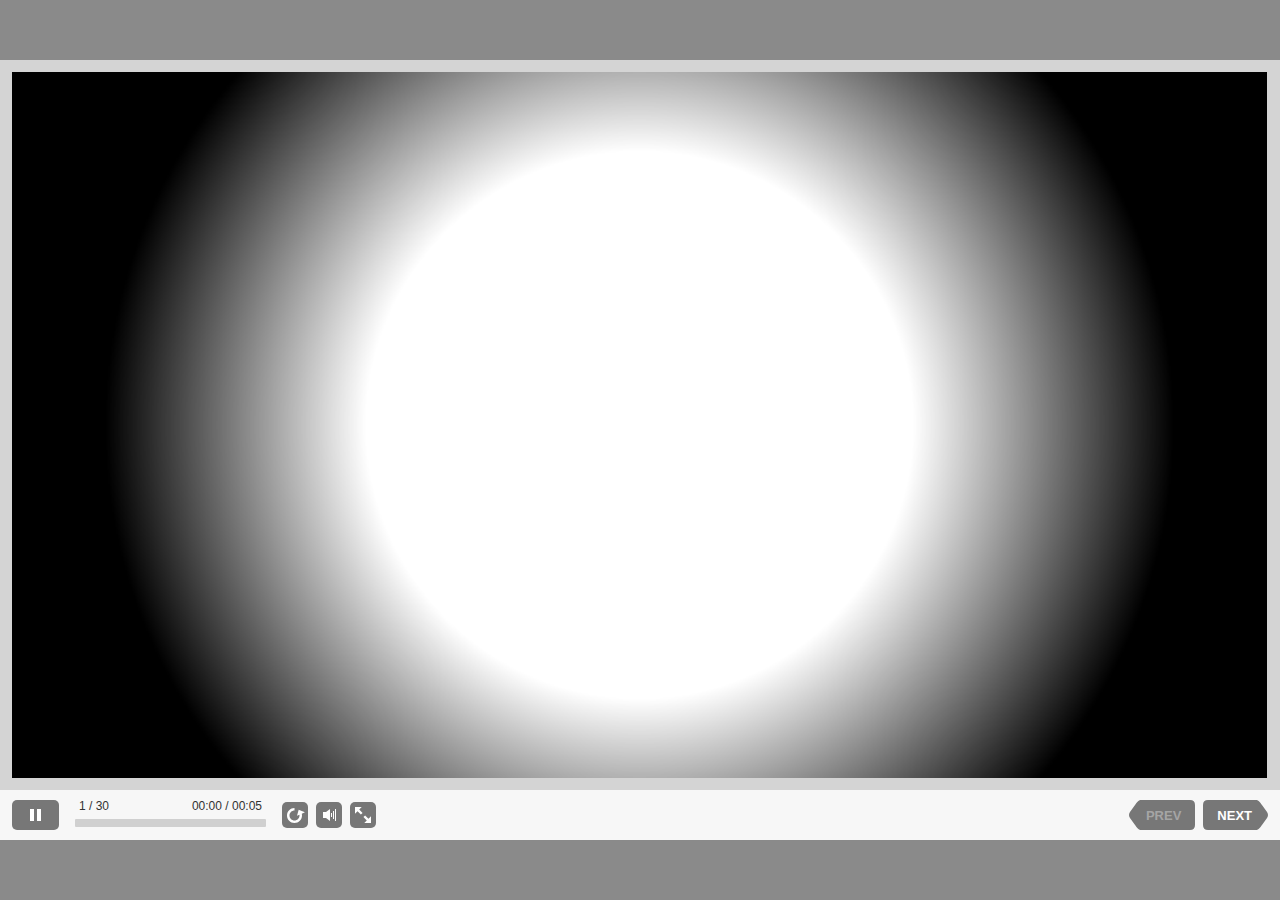
==== assets/ppt/example2/index.html @ 57583b44 "commit" ====
<!DOCTYPE html>
<!-- Created with iSpring --><!-- 984 614 --><!--type html --><!--mainFolder ./ -->
<html style=background-color:#8a8a8a;>
<head>
    <meta http-equiv="Content-Type" content="text/html;charset=utf-8"/><meta name="viewport" content="width=device-width,initial-scale=1,maximum-scale=1"/><meta name="format-detection" content="telephone=no"/><meta name="apple-mobile-web-app-capable" content="yes"/><meta name="apple-mobile-web-app-status-bar-style" content="black"/><meta http-equiv="X-UA-Compatible" content="IE=edge"/><meta name="msapplication-tap-highlight" content="no"/><title>BIM+无人机施工现场信息化管理</title><link rel="apple-touch-icon-precomposed" href="data/apple-touch-icon.png"/><link rel="shortcut icon" type="image/ico" href="data/favicon.ico"/><style>body {background-color:#8a8a8a;}#spr0_146e2c22 {display:none;}</style>
    

    <style>
        #playerView {
            position:relative;
            -webkit-tap-highlight-color:rgba(0,0,0,0);
            -webkit-user-select:none;
            -moz-user-select:none;
            -webkit-touch-callout:none;
            -webkit-user-drag:none;
        }
        #playerView * {
            position:absolute;
        }
		#preloader {
			width: 50px;
			height: 50px;
			position: absolute;
			top: 0;
			left: 0;
			bottom: 0;
			right: 0;
			margin: auto;
			border-radius: 10px;
			background-color: rgba(0, 0, 0, 0.5);
		}
		
		#preloader::after {
			content: '';
			position: absolute;
			background: url([data-uri]);
			background-size: cover;
			top: 0;
			left: 0;
			bottom: 0;
			right: 0;
			animation: preloader_spin 1s infinite linear;
			-webkit-animation: preloader_spin 1s infinite linear;
		}
		
		@keyframes preloader_spin { 0% {transform: rotate(0deg);} 100% {transform: rotate(360deg);} }
		@-webkit-keyframes preloader_spin { 0% {-webkit-transform: rotate(0deg);} 100% {-webkit-transform: rotate(360deg);}}
    </style>
</head>
<body>
	<div id="preloader"></div>
	<script src="data/player.js?7AAB86FC"></script>
    <div id="content"></div>
    <div id="spr0_146e2c22"></div>
    <script>
		(function(startup){
			function start(savedPresentationState)
			{
				var presInfo = "eNrtff1zFEey4L+i0MVF3MUb+rq+u/aXCxm0Xu5h8AG7fu/WG4QAYessEE8S+PltOEJ8CH0gITDfSCCExYeNkcBgkEZIRLw/ZT3dM/rJ/8JlVvXMdE93j0ZISMLHsoae7sqqrKyqrMysrMy/N3c0/6H57x+1KLKDeh9t2/5H5W7jnLnbWgjbsW2Hbmn9qEW2EMLot8255l4o/NHOT/4puH63kM8HE/ng2qL/6n7xwlN/Il94MxWcmvVHrhVnpooXz0Hxr5v/oKXruLnmL5v/ILh5OgRVHOrqbt93vPuAotQl3IOS7c1/+HvzMfzrK/wLfvZ2n2jPNbc1/+Gv5kPz8eNQrMf8hCKMmpqOtHX2tJvX5unbv32bs6WP9cRK8/qlj8dLsxXq7o2WJiuUPl6/NHazWvhIHBFpCltKJGvujBcW9QufjBb26uPck4ZGdun2FDyySx+JldYrlD4YK63qlz55IlZ6hV6ePBwtzd36pXtjeCs3ndpQvPlobAbjkulp/hbeH8f3beX3nZW2unFONX9rJvvfm4+Ec+LbcmtYATS9E/6hQlokmg+39bZ9/j96OjsOtxPn/+JwHap9e8iM4uFKM9Cgm6u2/++JpTzcF0zMft5dZ0n7+SvFK48+7/78WCE/3VS6M9rkT//QVJg73+Qv5JtKff1NUFtT8do5LPKPvivw/2DuB//VneLl2eDZpD9y3R/73p9+GEzdxyYenV+emi+Oz/gTkwBfyI8EdwcsL4BuA7WEYxEGvvHt33LN/4bkQWq0HbcdI/gdqYHE6wipC6DI0nqOd7MDhMt2eohSKH4QvrgOkVJqqgkVSueQHWmhHY8xRqj2vJxhUX8zY/ZXrNwN/8PnbVxpR0MFQnLNc9uosmW7U8rGi9qSOI9CxHgtYowDEFMS/[base64]/oZhQMsc9GGWgPGy7CqqkjkeFy6miIgcTThAFQ0Bh1mbOPCIdDosHeuviEpAOFZ4mKB14WVMxBhKHiCCuk2sVp6OZKNBnCsuIQU2wfKWnoAM5xuxqpkIrlYmv8Mzk4gzah59S4EhTgKA6C98YSBwigi9xk2sYKJhjGmYI8wRhxOM5CcJPlbtwWI9cUA/mhtBZKGO/OAn7hVPFgckvOXd51mSOQ8QAkGua3cjuJIerLPWv5l2CS/Zi4ROG4xoO6zriW9u9v9tvPeG3dsuVc83f4EYKkF3htpVLFiSVgkcJlDxSEQq7sEyUJa8ATS10Fda123NPynKt9kS8y55siy9/[base64]/c0qCX/Ff/fhv7nmv9h/vrH/HLH/fN1lC8U0L5CekpoXTdW8aCOa1/auY73tx3p7UFECDajJX7xqHn/6qTDXt3zmkT94rskqR8GD0/65X8of8yPhR1DdKsqZVcsKC+eLC6OVWobCghX9rl5xf3w8LG4/Bn0LxYXLlUavlOua+DG4fb/08Kw/+F1UUYNBcInpIUfBWnFBqAcDvg1YeFxz620uD3mK5paQVky9li24XAkruaxxJEH+TI4kSx1Jlj2S4e/[base64]/e45Ama4mqstnPu5uyjFbhwr4xW7zykz/2FIotP76x3Dfp9/9UejXrT48W82/870YsuD932h+9vjxwyX4tzE1DJbaG0qtHpZfDtv7irbPBhYf+4Mug76FF5de+037/y8LckzqtAA7++KI/8zL66WMiPmNQ3/LAaOnBqeLC2WDwouXcv70eieJSgbY/i4uXLE+HNoNrT/17dz6m1IMSy6cu+xOPgl9uIp4Tp/x7Z/xz/[base64]/yA5DwHvr9j/zZN/6lRf/So2BisvRmADiLFe5AdLS2fljJpZf9AO7fOY813AslF+QWr372B6/7/fctnyjmHxYX3pSGfg55kEGlOJ0vjZyxPAu4HjAIKFbITy/33fIvnyq9eBQtgGb+xauGTYAY+VPZ8P+o+HA2uHPKvzwKuEHl/thcTYeDK2+KT64BuwmenQaE/cl8caqvMDcMSBaWbgdDN6A7/thwUsy1fcRiC/f/0TdRPH83GL5c/HmpuHDOnmZgN2/f8mdu+YPjwPYK8+eha/jSUDW4mV/uu2t+3vXfnLE9+kff7cJcHmk+9go+FR8/8YfHg6HLUBKaAF5c+uVV8fQ8yoCPbwR3B/yBc/YZt427AwACrNNWhe/h2TRtn4Ohh6WpEWgCulkrrOdnoFpLtJDV4hSAij/[base64]/Umr200W6qxjcaOK4lYuVG37kR6m0blZjSqahsVOjKm74Y3EG/lRtd/nepNaJQmOJKU5hxX83fHHChZudF1X6eUbkajLL1R68/wjpgD5Ss3uu7rlIrNaDTBkbjLHSJAaAL5BkQeIUDl5UxowggowMSRVMMzYzkG5VwhpMtcmnlGrgEcRCdFNGVeDg8YQHYBecbTNEsbjoPEISqYn/wiMS84N+dVjDLuScDORTVaex71AHGXwS8BKhTTLKeYw4gSEjrlZSEOUoWWynOZFoLktjHpSOEpj2qRdbYfhwAA7nrUZYTG57Pa8nhXAaJ4eymysQZJlEtFKZppicPgL0W14jlGkdly7pjTJK64kW/TvSikYbuUGtecStlU7wlTNF4ygiJLcmJCKw4/wLnRGUi7XAGaNAfkdaQLdJcShHnAHijrEaJktmmHwNgobVcGA5SBVXlKU0J45mSOg8Qh1mJhsX3cXNNyfEpskHPHNju17Ll/ZAI26BIRm6XmTDv6Jta9+HTacN+V2NxtrHfxCY6VxN7UMY/VsNONNo911UwstZWQkVsImbiq9K6QWeXxe1yV2ipIya2IFNmKSNGtiBTbgkh5WxAnvRUHz92CSNEtidRWZAh0SzIEtRWR2oocgWxFlkC3Ij+nW1GaoltHmlrzgXWKL5xMPbCWDR5Ys6bS4mxx6qfCwstg+Krffz840x861pRmlvzpAf/iaPGhOXL075z3x17hU3B5tLA4UXy+UFyYNF9GrxYWzJfilUfLfVdMmTN3g5sz/qv7WPLxTXz1fw52dX1F1McUf3zWcexw19c9xMUf1JGfmYrGl/zFe/702eJFcyQaDL7wn17xp68FNyYL+XzxpyulmafBxE/4raWzo/3Y123d7U1ENO1liTpJWCeeN1fuwfnTD4vXzlUOnw3KPy8VT/3Cj3d34a8d/2tn08d7LDy1OC0+88+MBVefBqMzywMDy+MWs4lRf3jKv2lq/fyE67a4n3Z93d7deviL9qa9grkRfJp62rtPtnc3UZfQKGa2Tv/JDf+0qSboWwjJGJYw1b7N76biwmv/4mCp70zp5qWaA3pLDDzatmf6r3HU7QywI16YWyg9OFWYy//2+ha6K/WPFq/8Ujp76de+UxXC4XOZAsUnQ1AbTCOowcICmaAJf+708u17hblhv3+09GLeFvDHhovnfyo+Pu+/7vPHoM7TjZwzk/[base64]/lC/kLKqo/s/NZxzx8d8y+OWA8y3PNNrIHSm3E//6DysrgwVrp4Pxi8CIJZ5aX1M/Ofjtmai0vT/vh4Ye7H4NGUf/u68YmzTtNrace/PYDufaY3/rM+EDtKL56gv/PPp4pjT6B/VkT155+jX/b5y/6zq/5APrh9H8oUJyaDJ98v950GOcnSZnmiz/osVnA0aK6jfCLcI0fKXEg6sPi5gKUvPOOFhjcDQUgQwIWA8TCPape7guWYCzIMF5oJN/saMt4bJ5oAt3Ip3pwWICpQqoFxeVk3veMgcYgE/4xgLmj0XrcW5vo1E54CmcqerDPFTQkTTiHz6M/z7D/KVGCuXGcd+Zmi8ZJrOOoL+7JBjPNQyDg76ospXj3U3gsxRaSwN53K3nTjdz0SzME6uyKb8s/1+zPzoZpiVRnrcW1cp/E6xq2zpRePlgfGlq/PLN+7gUxpZsjvf2R/IgvIvwHtJLj6Irgy74/f8adHQY8Jbl8Mrt20mhAyIAy0cn/5xxEDPhUMzaPz8vBi8H0fKj2/nIXCIX5GDfIngIv2+TO3jPv2A9R+ZkNHYNuB0i+v/MGnhfy54vgleIN8baYPObDRlINfTiHaS/3+8A+oOF95ZN2Hj6VTIsknjUabYJSmhgRHNkq+oZD5bohTVfxN/YYYjXFAPJSH/[base64]/I7uGNfvWkn13KNh/GVc6akW0v9a6rGwMlmXXvPh2bmgXfdOgAyIIiMDWCWFKWf/DqFiwrv5YCeowtybu0TsiVFx8sEGrIm9WRSgKqjqPEspuiOt6fJ8glKyNFfSOCBUXVoy/ZvTN1iFUXFipBtKi0RX67ugUl4yMc2z0zWbTac2miLSwq2563FW34Zvdqcp21RwxPFk6s2jNEfaiM1okzzwqLv4MGj0eQhsrJJoIZuejVdlTYHguTY0EYxf9sWtYZv4lXuY2F6wrB62/9p1e7rtVejMQHhznLxefjC/3DRlz67niswXzMO0PPsYafhnBc93IWetn7QeLj2eLV0eWb9/DAjN3ihee4uXyR1N4tG8MDLbm0FQ6+DTNDnva2pCrl8In8/Ds9z8y5pTz0GULZW5y98P/sb9TP0Ax20drcy4uTJZmpqBMk39xJLj+MliYKr18DmDB1UHoTHDnInQmJJDxSACEitP5ysvC3Gjxpwd4xj0z5Q9+51+Y9MfvWsDik6F3bDRJr6Hw+lRh7lbMMaAy7NXjfjvEqcf/5rcd0urv5XtnI/[base64]/UyxUDbnGu6GhNSGSTThhR6oG4t1GMg2XakBNW5B4q5ZMojink5CpMnDEHDlHGKcHMUJjjzQDtgRGZPFGUCOxNXORJ2TS6hj1kTxBSNl0xeY46gKDztwMz3FBVCmwAysNgYPAuVg09CwASnIP8BrV0YMwboM5aNKueODT/[base64]/nYXVBJIiXdr31qJVKkziG6JKw4JpDZkLvU2p93pq8ElGZn7XccLXxf/ES/NaJORLIc0fLshVa1vxGhT8SFL2m1SLTboJr84EwYnnev3R6+if8jD7/1zz21V1hctuH43eH41GBmK+pzZqkJUrVWgbM8Jng0EfcawY+wf6Nx2a2n53o2mqiFm+H5pKnTdCyaG0HXv4iAaVQwSiPTdgeDGheKCcay7/nL5+gt/JI9/z4wAXcLEPgNjaFqZmYKH4vDLAEoakHdvS9lgq0k6etm2FL1KW8oRj9ezpWDOGtguqUBhnfLwJgIoh572iEu8OhI5RmlgBDPrEHMTAdQRrl0pQdTPkshjIHGIpDWlijkeLnCpuAvavALsmMOFaxR4WjangE7IlCibU/[base64]/bytL7ciKzbOyxFEhm3Ivjch0XN6VQePtIkrUoEc3h1QsHRexBcK41CC1cZaNdHsLlelYiffR3pKWV4mkp8gitEF7C29KV/LflfEgvMFjbqnY2znWtvOi+HASUyTfe2pD4FcyIpvQ+d/dKz45X5g7D0DwNrjwsBrJAu8MxtuPfY7VXMU4gUWWPYHSiEGhGkO/sWj6IKHZkD1KtLWXc/NS4oBaornwXJKhNjKiGd9s/[base64]/HPSjUQCZgzkDa5Jj5nWqbCRkkR2XgsF6oTgqsLa3KbTRZWcrj5YNiyYdZWJIKocRjwALVNayrJlEQ4TMAZt2LBuVAmaNSzBRORSFmZSJK6xmDaNhYnSjHQQ75gkN20Pm7fUYSByiATsIjYqStXaQ2Gz6oCz/jpRl/WFkf5cjW7PrviszyNtFTK5BimyJsJ8JpDbY1aO7Oc0NrAYruiXiOCeQ2txJxdOQeneWkVWhl7EOk9hRt05Ik+qs6bbiBpNueC8oK7ILpW/P2d/DQFRZZIhLkx/[base64]/pPMHBZcHasMI+pfv3ph9jcyyF/bHj59j3b+nLfaZOC+MJvr2+Fe8v4JeDUlQBoGHns9vf4c+mUP/E0OH+u9OYUBiLL3y3mX/kDT0qzpwBhf/pW8eGojScZSWKcxKgaPczWbGKIRRrOOg0heFO1Ea9KTzKvbHhimPCLK3iF+eMxDAJ3JfUwbqKnXbRtetqYsaiLJiqipdCcZrs9CccVLvwjBLo9uWjjFFq70s2OFWZBlHQVz8UhkgwzgjlxKKKDqeglHngwoZlUTLnSWNBcYJAUGCbPMWjKw/hY0svO8ibRAI7eRVopc7sWfgIhpKCZeeniIHGI5IFHBHXiUsfDaBMSr/qjBTsSVJsJR1EXmTAHNqw82POJVsxTmW5P0Gs0gRONZk10ZdUOUzBwFOCy3ORiIHGIBsx9JCN5fdjHDYp3Ep8BJoxH9E1jURcI1WbmKGsHic2j9dEwZTppNsOjJD4VN8ilpIzLyXW51ZAmfaanbCByjfuV3VVs0EoToWESby0M/oBRgctbmT87DzpD6dVsaeSMD1vTuX6McHlzNrzNYDYuu6ct37sEu4o/vlQcGvDHZkuzD/A+wMJk8ck8JrzPw6b3fbiPXXpUWpr3Z+74537BFp9O+/0v/ZHry1duLS/[base64]/kyHp9tjVsMSdli0hNEELXGLQYUjmDqfk2g5eQuYxWmqqIz833h9d2YovPibnD7Iu4vgy+BpYPqAHsQ7DVY1b07/uu8f/lUcWgEgwHlr1SVD8Qg8bm69RWXLkAdZteYvbr844g/M21rTnlVyI8UF14U757Kjm6sK9GNYz5aa3lqZAvS5Ii7+i1IULwAIqinGWlwC1J4Jc2DPcvVXDW0BcUhEltQFPP3bAuKoq4cygheq0BPIxN8XpXduxhmy5H2epPMUSha0YSyL3lQRzGXEKU0OjcQz/HwpM1jmQ47cZA4RPIWWQR1JRA9j3PumQziwoENDDY0grFElAZFjbke44B6+Zf0aPb9FE875QRJrqj8pJg6PktkiYPEIZKeaRHUKV4VQ8ckDLmTQXUpjWK/GqozQEOtjuoWJJvqrBZ1FP+UQpGEKQryiXSIxwXGKWcpE0YAW4Fx8uQqUK8kPG8Y9SpE0qkugrpAodLVRBNPixqqw0tHwQNekrLhvxS66RE3O3SWFg6wJWBYLvTeRgDzBIhzGFInywszBhKHSMbUjk4YhiGaOHBDivMZ/YGoYpQyz8NMWVJTGAk8iQBpBhmMANqQTIERnTi5JBxdirS5syqAXTBOhMiUzmMgcYikX10Ec+kSdN+EPpvYThJERw5Ely7DG13CoI7slpZRlzAH3UzFAji/V/b+JI2hHgfJRl0lGIymDveYvQIM004CftALWLS0BnXMJwI/zB0/0iDqGGEOfrrCBm1fGfMYQENCenrejbCHH4T0pJCeII3Y8MDFKefcYhOGbVuMq5iAp1EW1OCwxfiUIXv0Tf1eu5vR6/gOZmZrVEBqsNuxncV0O/qmfrfpZnbbyhxmtKMSygZ0m22N0Y5JNw1GBo6JQIZ20Tf1uy03odtalplgbG9ucJBjG7ghWfRN/d7yTe1tTPzbgCmtNrW3MeGlwd7GJBzT2+ib+r0lm9vbqC7Y4LqNKYxm3UbfrIetKu34Pj0JIvEaj8z96pk/ci1hq+pbCq5NBJfwSN1+C27M+uOLyzf7w5fmUGH53jl/crL05pI/esofuOvPv/DHLvnPrpZ+eWUzBRbm+pan5pcf3wiuPbX14AHJ7H37bCNyFxYuQLHC3I/+ndPF8Rd4tm7SHVoc4GchfwV+FuZG0QHs1lnrM4BRmp7ct0ml7bE61nzhlT92Dc9F5p76s1jYX8gXn1wqDv2wPPUST/nHhgtLD6EGDAb1+IY/eK609Kh4YaCYn7cBuv2ZM9BQYaG/dGbRn54sTkzi2czEU39sNLhxFx6gKhtUG70FHt8o/rzk5x/gAYppGr9em7e1WX8mxOrNDX8s7KzfP1h6M46IzdwqLI5i4Kg70K9B7PVCPng0VXwyVCFU8cpkMHjR4mCIOVRceGFDjpcjSyXGKfP6ZKOnOFrpwxkmNLxMCKomvEuY0BhsdBSd1YjiDZrQpOcwSYUieOOvIRNaHCJpQotg/[base64]/U5SIq8CgIzNALRyKWsjCO0sI8ftPMU7byWNJt4hFaDywYF/oiFaKhZFVsmkClJw4puIIHWLLfpFLktPbsr0WuV22o8VhLiQUWqiLpRFvP30LGl7NWCXpJPvvefnvXnn6PMhEeLg1Dnct8YSE7WNfO31yZjq00fXS7mTzz6dF8weG17y47C3BPrFoNOJhNPg7sD/oDxpF+4gQXnzhQXZzJlGHzbVAGxNVgQU/711WDq/[base64]/us9/db/it77cjyZFa2G0YfrRCmkMmv70w9LAi+Lk/eVTl4OhPn/6bDD1AxYbG7au6MGds4WFlyBaYzJCY+isL6ZH+25bjFBk+G5pcdF2vvZtpYtrNli2kYONSOpUC0crLwxdRDlsUxqDVDNXZ0dfxyR6mmIgInTJodyRWtuQ05nh16MgcYiEpB7B/D2T1Gsxf38k9S2F+aok9SjmGhRNyhUVjNMcURw6ghG6YPJDNdRBqyGHOr0cFRyjyLsuc0XmbIHaOGZQkAr+4DxXDlUApInI8viPg8Qhkl5zEdQlqA6gx8LsxdSHtagzkxeam8BUjaIuoQzlxtGuUdQjIDWov72lNezjB1k9KasnSPNBGE1hSR/Ikyqr11CHbI48TNJxERuUxD7G782YRd80NmaCVwgd5bppEZJq+knfLS+LbwnGkyj6Zq29W7P9nqVoEunJtShZqybx9FwlqzhoA3UM+aFvADoS3AluzlqQ4sJlEPxRMxibLY6/KD08XZw47w/kw9xbRrSHagFk+WZ4eRX9ChZN+q3+58XnCwg70h+c/yl4eikYfPNr3ylQFEBHwUAttpKZX/D55+fBLxjoAP5v03sV8hdsgeLC2eLCAN5xmpmyl1T9pUEM43DrbPSSqtVIgvEX6EExgP4YxakZUCCCib7C6xvBtflganC5bwjeoNo0e8VqERgRYviu7VqolwC9/ildNwmvvxqsCktvoCNQIShb1W/LV24V7w1ACUDaNmnxXsdzhDZ1qK2uO4UHMp/Y4HME606xwjlCFPN62olyHQ+0Ewboy8a0Ew9dz0HVMOmNGtNO4iAruVNEUBcoUmrjyIVGbeKi2qc1Zg/LYUoaDLdqozFg6vOKaTjTnQJdCkCDtEl2thGm0NILm6DOjH0cB4lDJO/GRFDnnopc60lHnUlJMVE7Bnc04XIbRRzYJaEw62Tmpd4avKMAazBph/37ICanSDq1pNlEh4QaXN6x1NVWDhvR0dyIX/fGzKEs5NYmTag0u2R66ghK1yZN4N1es8H5U48D+HptHuNATI8Gd+fMN+OQWBEx7O5pnRDDihbyxcfn/QsYH2L59j0rYqADwdmX/sULKEcYbwNMOWlKok+lbW8y79++VCuSLF0HSSQs8LqvghAm41wYw0bPT8LWW5y5jqKB2Ybha1VaMSCYYnN8zn81U8w/IG5hbuDofz6PxFfKlgVs0AuLmD82DBINPEcpgjH77kwEw/f9S8PZ27/NQBHK+/XSTVj7+RFPHGzE2BTfQhuxNoX7IWWEUdaYtcljjo5soVl2MrkFMY9v/ll2MpXAHBQXJlwMrM854CpAqiLEIy7LUZC3tEcEcHGP5RjmFKVUcxjXOtZgQAMFNiY1mpqgOqiNe9rLzjgXA4lDJBJ81JL8vZC3SAJ1xvGGE4ivkuiaa/cSfklmnFepAhEGeqkJCDck277HXOqgW6QUzMNbjnhPkgvtuaAZZgUjiYHEIRqy77lRpT62/8QG6oMIE7X00XTSfDBlJZnqB+rUUEelUWczfGBrGdqGO8Gub3AbniJqpgdppmzNoia8aYJXTSBaNYVGFjwVXrxnA6OZiMun5wv5S5Hk4iPXUDS9Nm/lPlPEmrWeDOHdmvwbWwN+2N5xsqOzie2oQpeWLoNACfIlyG1Gnn18Y7l/NHjT5/cPBUOPg7GximyLn493fd3efQhr+bXv1PGOf+eH0XwFwmT/89LiLJ55m5qr9RfmbhXmFmzkHettupJEXUf8tJQY/xnk6P07d1vROAzKY4To0vf9eGo/OI6i9K2zVj4NxeRI4ah8vcLX8TuIZPi1kUA9YXTa2FNyM6xv7joCcl0l1Rfs7+Vk5xT3ZK1sjOEck045hRAmLfZgoxaEZQeYUI5n8pmbiJcucRjlMLlBwMi8BeJUsgcZCYRKEEI08RLSYhRfwTA+glcO8oKXARkH/D3JTIAzz7XJuHWOUeIoKQUP82pn3F4RDigLNrM2xvNAsY1R5VKZ6TwQA4lDRI7gPZpAnbrmdqaLCcmMiE5pWURnGtQWwpXl4PDSKd/[base64]/jIA+0LHccbxRy4DSxs2A6okI1hHoNIZJ3PJjrDSQFYEyldmiA6dzxFgCCKNEx05XAmYNkwoXhjqMcgoqjrDKLbTTMVdaaZhg0UUAcmqnBv8tQKqANv54wDV9eeCUtt9+e6qJdB4hBvFTEovp4/KNBRBTq+w3zQEVNzb30gT2o2o+RKkxu40FZQqTdy4DIucKZTqVaS3lwyEbkJdEo/eKtnAo3LNb/zjCuR9PUbyZ23ULdTJyX53Y+2Tu/2O7YCvvdZ4USKwTE9XRjlazY4fn7CdVtca12bLE4+D67No/vZo/N4IB050y1NPfr/oNDUY3TLMzZJe96NOSNs2HEsbC2sywNjv70ePPqfz397PbSWb/Z4Hq835ecScK9m/L7XNVUNBM8fRcesYjw1tRljJz5RvDqjHVH/mVEp8UlIyey76lRIbcAe/ltgApq6Q+s9c4rRGfFpG2GuwPAvDbQR9C0ASQxa2hV4HbneM6iYXHDbBuWeog6rmdLGLp4gEPFY5j8WbvRq8fxPMHAwahUnikSFwdS54M7LYOo+/pCaUIeLhh5X0UaV6P7M1WDu+/gTYRia1zEkoKARE1PzNk3RQCnr0CJS7fDd4pPzsDoSPwjy6djDW+EdPJ8Kfn5cvPs68QN0x7CB8sNqiF+ZKdUngso7czyR+IEWF1dkEwczTr4ZQF9hG5HtxmRw9WkwOoOXBGev/PZ6pMovzPtKybDYZD6Y+Cm4fheWLTraTvQVF0InWHMuM+2PzYaXFiOVoDvP/Mtg6A0UKF55VshfCDnC9LPS7Oxy312bATP4aaqGeUEr0HRp6Yw//RDdha7PLN+78Wvf6abPu5ve7nRlrdcHjxB6RFV8FyRe3pMY+QmDS3PMp8I9rjjJCaUdWg4MbnwMqKRcEKIyjYsY9FQCFpIxZYyLxMFpz12PZ/pcxkDiEFEfHZ5AHc9XPI8A9hikSqDnKODGNVVQqXTc8pWnHHUxOIHmgoo6di70Dca0PASYoT10kZIr4kma7esSBYlDRFFPUJ17GPkKCuJNMkaVA99N7C1proBhzXitkxFJJM02KmLuztw24KQulWGciixMTdF4yYipP0nb98Z1S21B1Buz9EsvFfWta+l/m4uC8U5+MH9GzZ88nTQfrJ8pK/sDeWrJkzp7NueqYHyD27QwejXWxVSk3qcoejolUxdNT15MxapTkfvj4xiB11gXQCovLlxe78TjR6h7kG1G4vFow7+LxOPlDm2BxOMbhMr7bhfUKZHLaXoiV7qKRK5j1/yl66hpXh20FsEm0DltQBx7twU1xur9logB0dyQRehC/pw/fQtgMMI2Lv2HeDnEaL1+/gHoqeiGeOusNbWBnlqYWyg9OGXzehfm8r+9vlWc6UPr5PX7/tyczbGKF2MfncfI3vaOaSWzbP6BVYuLoFvblOITk6GSa5Tj4MHp5XtnizPXK7DJG7Vo5KsExjTBO21gzOKTIXMPpsnvf2nTCqary/7sfBStWAM2uNDYbOmhqf3c8+KTa5WE6P7Fs8VnCxYKyYdtzwQXHpm86eMVNb/SB7Q/LEyVXj4P89MC1Z6dxuvKxjCJhC6PRGF+EsltxgMoDmT1Z+7h1WVL96uDtmNhpKOJR7FRhd/h1R6bJLdsOYhaL7HVyrAvXS+nzUXvTjPaxlBzE8azrzSACedLs2djqeZhfJ5eApDl7y8s3/whGL7q998vh3UPJ1FpaDa84jx7q/BmqvD6FNRfnF4qvL4FHSiOD4eXlYGc/sVBS7baoEr/BB1bHj8HfY7eBx+zP4pL08ZiZEhaQ8wk8WtvP0dnkDEa5d8U5oaD2xeDazd9mI1D89bh9UXx4SQulXtPiz8vFRdMwFYgofWHXf7uXvHJ+dLAj/[base64]/enz5bPlmkXLp1gm/A5uZPPwQZoPhwNpgeLd17XHpwrjh+zbr52ysEpdlZ/9WMNXWb7eRK7KvJkFLqux5cfwl/+8PjuDmN3w2eTAcvh3BbMtG4EXz+TawJw/IxGYrdgePiTenh97BvV+SKyoZQuepgLe6wY0M/sZekWoFNE292m8JC//LNi2jWj2SQD64sBXdfIZrmQq49CbC9xLpn5wuv7xYXJm1h2ByDG7OV3ge3TkNHAeuKPBGMvyksfF+YuwwbZTRDfRU1Gt1w7FZTfL6ALUBlEz/iQQagcOEhykDTA/aecWWfhzK2Ndxub+Yx+OGr+/6F0yjYDN+FZ7MhZ29dvMGt6yBhqRsA5v8kjFijew40LEfDM6HURTbKHSUp11Lz7CzsngcMXNhMrchGFXDp+ocHCEJpGYS4Ei9bphwebE3MqyBxiAY2gFpFsWZ0tsQGsHmorJnrpl0jS887Rb1VW14KmKP8FKxnZIcPz/qD362/5eWI9jbH8lJt+HdiebEd2hKWlw1B5b23vKR5ZKXnHqEN5R6JLtTQ6FJRzG3CM9xhzS7sv/rZ6sdW8rC6vD+ZL071gfKJcsRT0MJHg2tPglfPSn1XQRDwh6dw7x45VVx4giaCwfHg2tOK2cW26p/r92fm/Qfw8vxvr2+h40CNuGaywZVmz/mDj8tJT27ZGpa/G0S7RLlkmD1ufAnLG+uHFTaC0avB6JCtwcoS/syt5ds3A0xNh2GcLSZWkCleeIoZSmaG/P5HVlnGrj04DY0Gs2NoGJq5BbIP/F08PV8a/DE4P1qY6wt+wp5W6kSsQKRZ/CEYfGGr8ucWAUn/0o0QsTIy4c8nD/xLw2hCAmly8ZaJwjZeJgUxYdQmC4tvorlgLKDFNvi+L5i8b/w9hvzBH9C8MztvP6HV5eqLwuLlYHgYhCtjKbuEn57cgCGu+Gz4340s37oYnDZhqMeGUYo1oid26tQbv38UJdQ3/UBzrHB00p9+FsGQwtCHw/TLWZDrCnNPgrGLmD/[base64]/3wYYB7zDMwIsFfLd0wb+/aN75kxf8udMYYXJmwn/[base64]/xKROWoSsbhp1CBzSGzlZUCU/VDTeFBMTERkoyDBcp6oSZAtrESiaUkShmGEoSMNMY7goYrXCADRIC/NwEOqCMUahHqpyAUXGpB8o4y9b3MWqBhI5CKQx0QKVDBeEu8FlP1gl0UAWJQyR5cDKUZGzFvCs+t0ofFJGO07vx0Amda0Dxgy2TWqesbSsqJ7WK1cHU3SPeA7K5VFUbgdOWu3/k/X/[base64]/04njXQksRQJLEcMS3a3hfxjWuoImw4sMWguQYsp4ugnvxHip7OkmQ/z80QvBtYHixfvFsb4EljKBpdxYLFUZy6WZ0uLs8ng/cIsEliqBpYpgSTC3FMGI6V51dkqiTFwqRLCmwOF4gcRC8erzCy+BjLeu61SHzW9vP9Z7ovubpo+7er/sOJRAQyfQ0PEFq21grpAe1KWVpWdJYpKoR1ZrtEQdZuo2MmAkydyJu95Dlopemdlvb+vsONidwu1T2H2c34P8X6FDiJgnyoiYcaxiVMYFD+FcBswkigqtv/+RJMMn68vxSX2WT5I8n7xTph9FrczsP+s49sVh+K8niV6Sz5NaRh8mdIswejfG5CPfD8e+J2lVZue/vX7y2+vnTb+9fvrr6Re/nn7165kzv56eTWKX5O9ErO/oyejoNf35WMehrsPtTZ/sS+KS5OJExleb9DyupInsF1JKuVrLKrVqyhxOlKmz5tRKay7Jv4lavzWXipO3yuFMcnWyvmyd6IaHM8naiX43w4ky+1eoHxzCvz7Fv9rLVrrO8sNR1C3QsoeCWWfHMQy9cLKiP1SKYT8PfrMPC/ZYHSe0/h0vl+guP/SUH06WH76O2AZDsP+INvH35oMnenu7jjmH7BG1c6yr+2gbkvO//NH8Dy0o8RJdJ9u7074faTvUHgFX5n81n8uwQuEftHF2HT3eduybXV1fdDkH2w599UV314ljh2PVf/nN8fZuIM9X+NbVanurWRcdPb07e9uPxutt9fBP4vPx7vaennZTrWzFP9ESnW0H2zsrNViJK/k9UkUFs5oiJzt6OnptkRaCf6DI8bYv2ms65rXgH/PtGEDV9Frhn8rH3vZ/R7vqf2EU/+DrzrZv2rtrgHZw/INfu46fOJ5Fx+PdXV9gJ2q+VwhS+d7Z1YY7h6nZxT/Rj4gAVhDrZRlNg8cONPp24dT6MjLTK3O5Zqb2VmZjD4Lsitq2w6cKUFf54Xjl28nw6dvQbIBWgua23t62Q18eRY8Lg3p7Dzy2d+88dgTViaNt3V+1d+/v6urswYXfmazrW2Och3X70YHtez75tGX3vx7YtefjPQc+2vmxceYwU7YJ5+zn3f8NOOq/EyH/O9RcW37fJy27dtVANBkA4VbK796/d8+uAwDUuuvA7tZ/2Y9eevhPyuc9f96/a+fuVihRfkop9One1r9ACfOP/fznvXtbd+8/sG/Xzh2tB3buO7B7z36D567W/a3A5Jr/tetE05dtJ9uberuaTnaAetj7ZXsTUKyju73J8Cf8gKu/49iJdlvnjj2ftOzcfWBv6779e3du379zz26U67u6u7/JGei2E71fdnVDrT1Nhzt62g52th82VcO0Mt/DMWnr7eg61gT/B0kcSoJW2nHMCVvY2/LZzt0fH9i/Z8+ufQdad+8ov4GGWo8dbtrR3Ya1pRbe27KvdS+W627rae/OLHLAjo4p1dTS2ZlW8E87P/7TLvhvv6nwTx1ffNkJ//Wm1/ppK5Lh0/Zj9iMQvXUvjMq+fZ/t2bvD4A2ATW1Nx9t6er7u6j4cI3iUJBZ+5+7te2Dotu+P1rEfi5bhgWgdxw4B2dsP9VqYT1r37Wv5uPXAR3v+BcbZeHwmP+z5Z5xC/5z88K+t+3A+tO6zn3a3/GXnxy04ujhtyoNdmTOH2nDsOr9pajt0CFgD9uBkR9eJHniDvYIhN7Onx0mrbV/r//4zEGhny66sGWiBoYPm1xcdJ9uhue7DwP1sfTDDt7fuQOr/7z/v/D8H/tiyc1frjgMwHDv2fHZgv11JWPHRtm+ajnX1NrUdPtl27FB708H2Q20nYMS/gW+HOw6bb0hR08y/nej4j6a23nDe/9dwzeze0fov/zW92dhiSmv9RA803Qu7xPHelVrA7odYZjeGcyG7pUY6Uq+Zfdtbd7fs3blnncjZ03H0RKdd5Q0StYLAqgm7YlsN9XsVJH67BvdZtvDRTlydH3V01X5oBc5q2BIww87ajzt3/xHBPi1vaU3hnhYrtHtPudzurqb6Rf8CyMYr/Av0IlHss9aP9u3cjxvPZ+0HUcixBcyctB3OoBWKd53tve3VKXmw/UgX7Cud7W0n7WYAPMyQLqRQZEuJsab9O/fvQgR2A9wXlugA2dlx1IhcZdA/f9JaRttymjhen3Wd6DxsZmpnx1eG20C/TxxtT+5JR7q7jpq3nW095bG1TO1/rtxYiOpeW/enCcZemWyN0y4y11ai4L7Wlr3b/3Rge8vu7a1G+sD51xn7BjME8d+1f9+BXS0fmVIwVY629R76EjjuESMaRstbyWJH6x9bAKaM6L72tu5DX/6j70GsaG299nVT+PoPKWVhsuKqa63C/HV3V297z99s2f0tH9V8Nr+qH0NZqPI5Jhvt3wmDtD5iSptlM0e7ULB0ytXDUIfkadm/v2X7nz6B2bDPDn7Xie5DRmWrKfhJy95/hkVlZAYo+YmRR5usQJoobDuL49ObVldEJDzRG+qQNUUa4h6IzP6dnx5o2bHDyK44bzo7Dn1lWdhhEFpCTa2pE4TYOMz2P7XshlVaC9Z+uKM3Fc4wnfKsh6lof0cm4skyD9rV8q+ANkhBuNCAEJYtVOWqCtCqJKv0WuPSVqXmuvJWek1VQaksJ1cWw/pJyCs2bWb+WhuumfPffvv/AJn2XPI=";
				PresentationPlayer.start(presInfo, "content", "playerView", onPlayerInit, "data/html5-unsupported.html", savedPresentationState);
				function onPlayerInit(player)
				{
					(player);
					
					var preloader = document.getElementById("preloader");
					preloader.parentNode.removeChild(preloader);
				}
			}
	
			if (startup)
				startup(start);
			else
				start();
		})();
    </script>
</body>
</html>
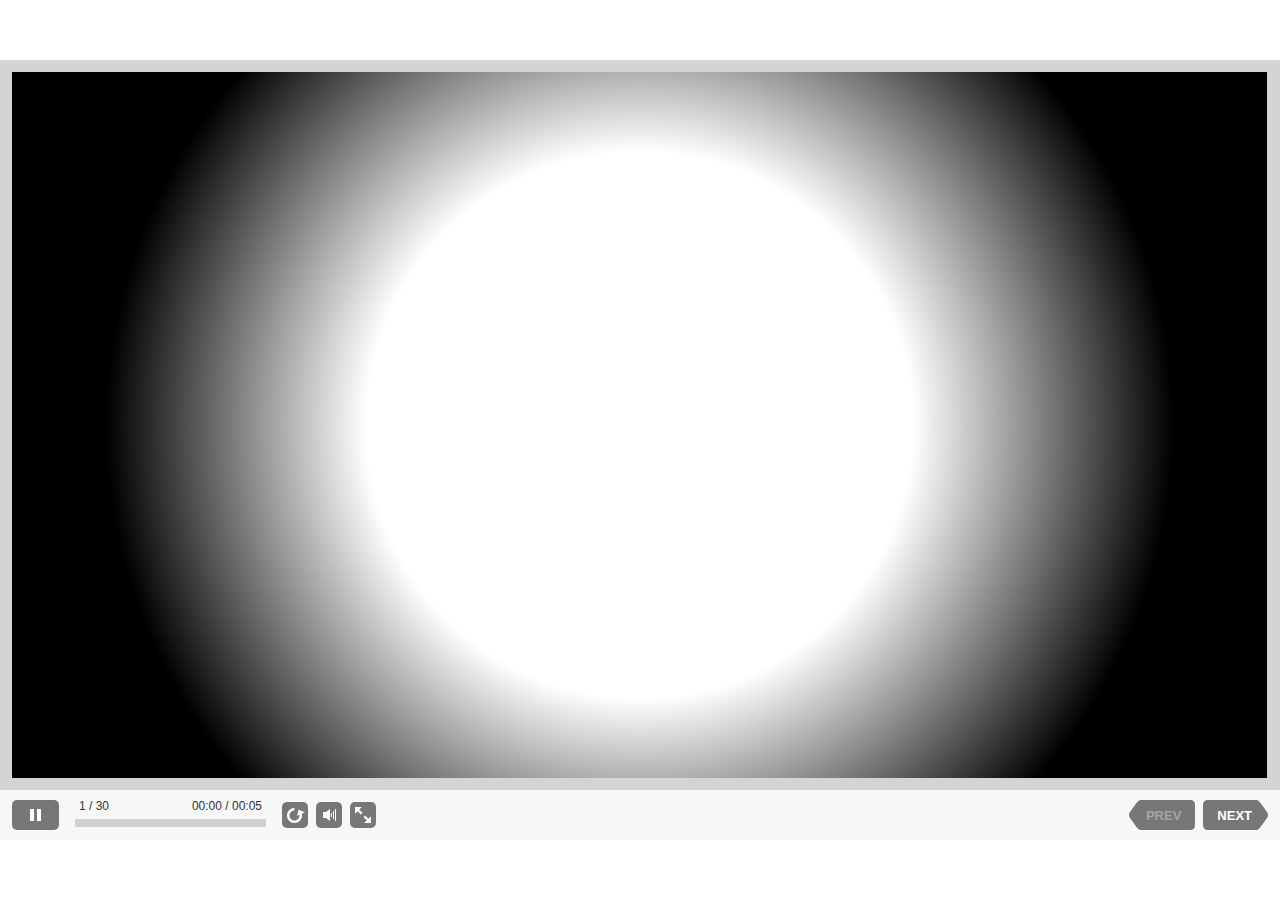
==== commit b4b17a9e: "commit" ====
--- a/assets/ppt/example2/index.html
+++ b/assets/ppt/example2/index.html
@@ -1,8 +1,8 @@
 <!DOCTYPE html>
 <!-- Created with iSpring --><!-- 984 614 --><!--type html --><!--mainFolder ./ -->
-<html style=background-color:#8a8a8a;>
+<html>
 <head>
-    <meta http-equiv="Content-Type" content="text/html;charset=utf-8"/><meta name="viewport" content="width=device-width,initial-scale=1,maximum-scale=1"/><meta name="format-detection" content="telephone=no"/><meta name="apple-mobile-web-app-capable" content="yes"/><meta name="apple-mobile-web-app-status-bar-style" content="black"/><meta http-equiv="X-UA-Compatible" content="IE=edge"/><meta name="msapplication-tap-highlight" content="no"/><title>BIM+无人机施工现场信息化管理</title><link rel="apple-touch-icon-precomposed" href="data/apple-touch-icon.png"/><link rel="shortcut icon" type="image/ico" href="data/favicon.ico"/><style>body {background-color:#8a8a8a;}#spr0_146e2c22 {display:none;}</style>
+    <meta http-equiv="Content-Type" content="text/html;charset=utf-8"/><meta name="viewport" content="width=device-width,initial-scale=1,maximum-scale=1"/><meta name="format-detection" content="telephone=no"/><meta name="apple-mobile-web-app-capable" content="yes"/><meta name="apple-mobile-web-app-status-bar-style" content="black"/><meta http-equiv="X-UA-Compatible" content="IE=edge"/><meta name="msapplication-tap-highlight" content="no"/><title>BIM+无人机施工现场信息化管理</title><link rel="apple-touch-icon-precomposed" href="data/apple-touch-icon.png"/><link rel="shortcut icon" type="image/ico" href="data/favicon.ico"/><style>#spr0_146e2c22 {display:none;}</style>
     
 
     <style>
